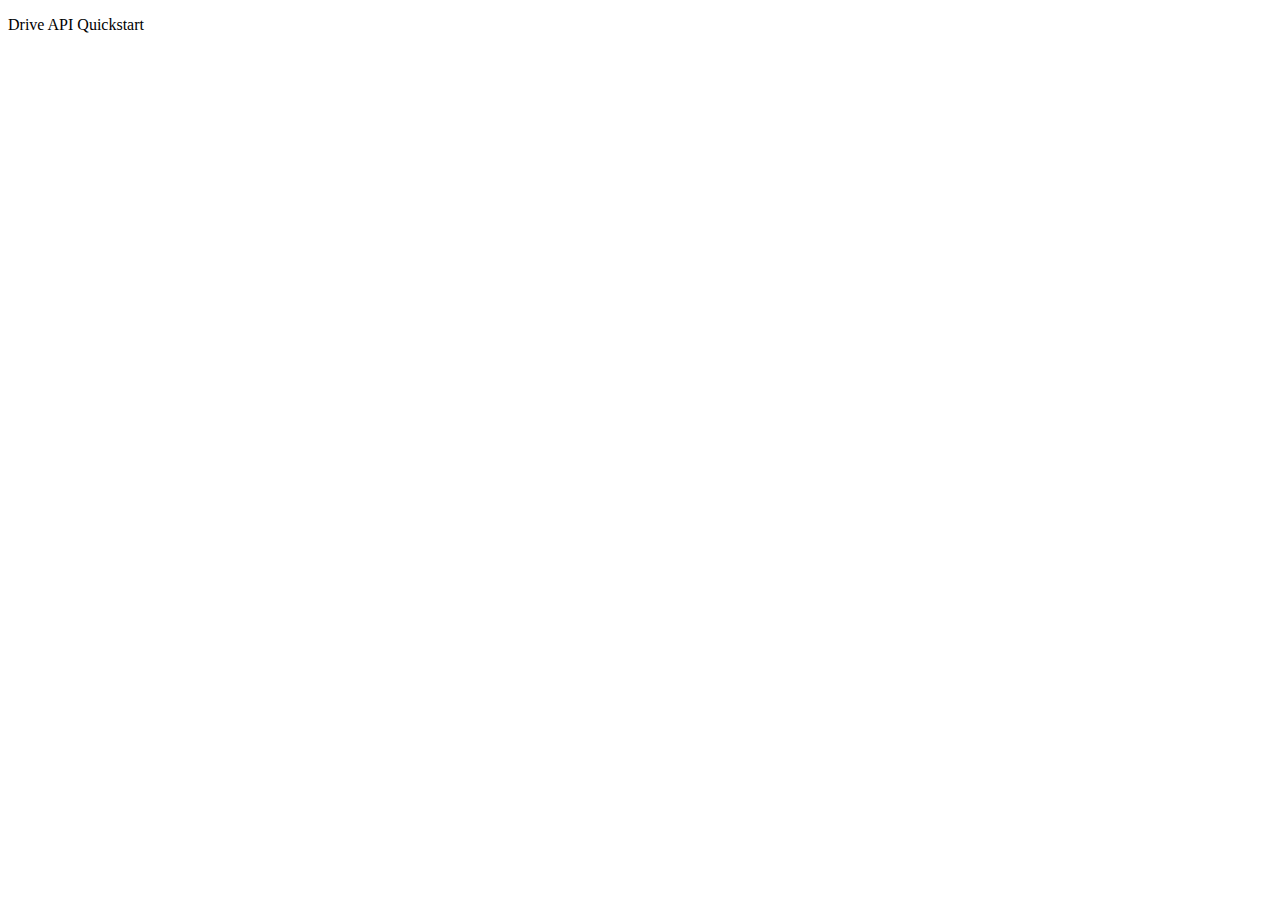
==== SUI/index.html @ e88fcdf5 "Add files via upload" ====
<!DOCTYPE html>
<html>
  <head>
    <title>Drive API Quickstart</title>
    <meta charset="utf-8" />
  </head>
  <body>
    <p>Drive API Quickstart</p>

    <!--Add buttons to initiate auth sequence and sign out-->
    <button id="authorize_button" style="display: none;">Authorize</button>
    <button id="signout_button" style="display: none;">Sign Out</button>

    <pre id="content" style="white-space: pre-wrap;"></pre>

    <script type="text/javascript">
      // Client ID and API key from the Developer Console
      var CLIENT_ID = '935565027019-5j3iqvquv4uoq5ehuaq774afkc11p46g.apps.googleusercontent.com';
      var API_KEY = 'AIzaSyDXThYewepJ7r5ykJ2F1IOhxHcFC6R2bis';

      // Array of API discovery doc URLs for APIs used by the quickstart
      var DISCOVERY_DOCS = ["https://www.googleapis.com/discovery/v1/apis/drive/v3/rest"];

      // Authorization scopes required by the API; multiple scopes can be
      // included, separated by spaces.
      var SCOPES = 'https://www.googleapis.com/auth/drive.metadata.readonly';

      var authorizeButton = document.getElementById('authorize_button');
      var signoutButton = document.getElementById('signout_button');

      /**
       *  On load, called to load the auth2 library and API client library.
       */
      function handleClientLoad() {
        gapi.load('client:auth2', initClient);
      }

      /**
       *  Initializes the API client library and sets up sign-in state
       *  listeners.
       */
      function initClient() {
        gapi.client.init({
          apiKey: API_KEY,
          clientId: CLIENT_ID,
          discoveryDocs: DISCOVERY_DOCS,
          scope: SCOPES
        }).then(function () {
          // Listen for sign-in state changes.
          gapi.auth2.getAuthInstance().isSignedIn.listen(updateSigninStatus);

          // Handle the initial sign-in state.
          updateSigninStatus(gapi.auth2.getAuthInstance().isSignedIn.get());
          authorizeButton.onclick = handleAuthClick;
          signoutButton.onclick = handleSignoutClick;
        }, function(error) {
          appendPre(JSON.stringify(error, null, 2));
        });
      }

      /**
       *  Called when the signed in status changes, to update the UI
       *  appropriately. After a sign-in, the API is called.
       */
      function updateSigninStatus(isSignedIn) {
        if (isSignedIn) {
          authorizeButton.style.display = 'none';
          signoutButton.style.display = 'block';
          listFiles();
        } else {
          authorizeButton.style.display = 'block';
          signoutButton.style.display = 'none';
        }
      }

      /**
       *  Sign in the user upon button click.
       */
      function handleAuthClick(event) {
        gapi.auth2.getAuthInstance().signIn();
      }

      /**
       *  Sign out the user upon button click.
       */
      function handleSignoutClick(event) {
        gapi.auth2.getAuthInstance().signOut();
      }

      /**
       * Append a pre element to the body containing the given message
       * as its text node. Used to display the results of the API call.
       *
       * @param {string} message Text to be placed in pre element.
       */
      function appendPre(message) {
        var pre = document.getElementById('content');
        var textContent = document.createTextNode(message + '\n');
        pre.appendChild(textContent);
      }

      /**
       * Print files.
       */
      function listFiles() {
        gapi.client.drive.files.list({
          'pageSize': 10,
          'fields': "nextPageToken, files(id, name)"
        }).then(function(response) {
          appendPre('Files:');
          var files = response.result.files;
          if (files && files.length > 0) {
            for (var i = 0; i < files.length; i++) {
              var file = files[i];
              appendPre(file.name + ' (' + file.id + ')');
            }
          } else {
            appendPre('No files found.');
          }
        });
      }

    </script>

    <script async defer src="https://apis.google.com/js/api.js"
      onload="this.onload=function(){};handleClientLoad()"
      onreadystatechange="if (this.readyState === 'complete') this.onload()">
    </script>
  </body>
</html>
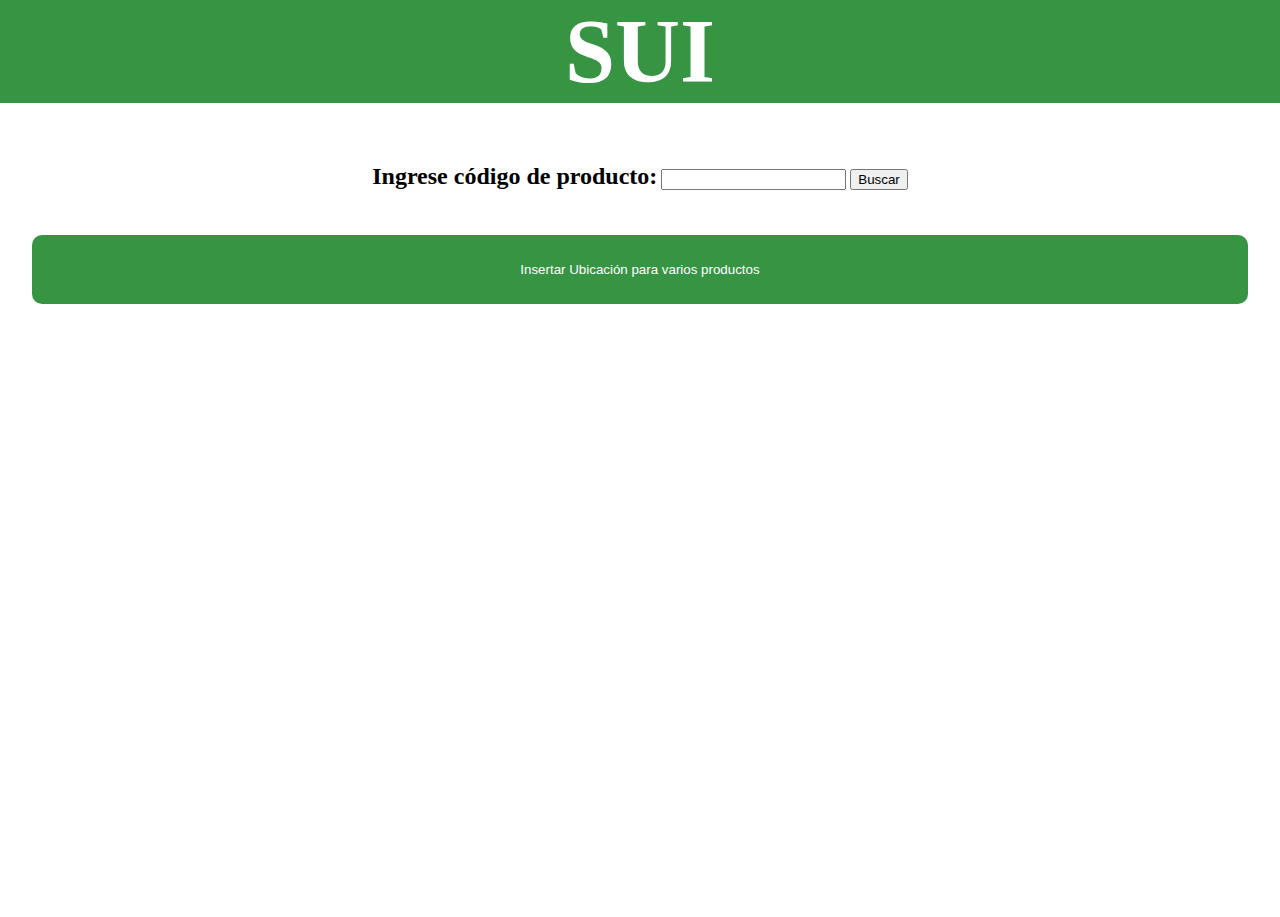
==== commit ba3a1c83: "Rename index2.html to index.html" ====
--- a/SUI/index.html
+++ b/SUI/index.html
@@ -1,130 +1,59 @@
 <!DOCTYPE html>
 <html>
-  <head>
-    <title>Drive API Quickstart</title>
-    <meta charset="utf-8" />
-  </head>
-  <body>
-    <p>Drive API Quickstart</p>
+<head>
+  <meta name="viewport" content="width=device-width, initial-scale=1.0">
+  <meta charset="utf-8">
+  <title>SUI</title>
+  <link rel="stylesheet" type="text/css" href="comosevenoma.css">
+</head>
+<body style="margin: 0px">
+  <div class="header" style="text-align: center; background-color: #369443">
+    <h1 style="font-size:10vh; margin-top: 0px; color: rgb(255, 255, 255)">SUI</h1>
+  </div>
+  <div style="text-align: center">
+    <h2 style="display: inline">Ingrese código de producto:</h2>
+    <input id="CriterioBusqueda" type="number" style="display: inline">
+    <button id="boton_buscar"  style="display: inline">Buscar</button> 
+    <script type="text/javascript">
+    document.getElementById("boton_buscar").onclick = function(){
+      var criterio = document.getElementById("CriterioBusqueda").value
+      if (criterio == ""){
+        window.alert("Ingresa un criterio de busqueda!")
+      } else{
+      if (criterio.length>6){
+        var url = "/SUI/productpage/product_page.php?barr=" + criterio
+        window.location = url
+      } else {
+        var url = "/SUI/productpage/product_page.php?int=" + criterio
+        window.location = url
+      }}}
+      document.getElementById("CriterioBusqueda")
+      .addEventListener("keyup", function(event) {
+      event.preventDefault();
+      if (event.keyCode === 13) {
+          document.getElementById("boton_buscar").click();
+      }
+  });
+    </script>
+  </div>
+  <div style="text-align: center; margin-top: 5vh">
+    <table id='tablamasivo' class="CenterTable" style="background-color: #369443; color: #ffffff;">
+      <tr>
+        <th class="Column">
+          <button id="Masivo" style="border: none; padding: 0; background: none; color: #ffffff; height: 7vh">Insertar Ubicación para varios productos</button>
+          <script>
+            document.getElementById('Masivo').onclick = function(){
+              document.getElementById('tablamasivo').style.backgroundColor = '#2e5f34'
+              window.location = '/SUI/productpage/ingresomasivo.html'
+            }
+          </script>
+        </th>
+      </tr>
+    </table>
+  </div>
+  <div>
+    <iframe src="https://drive.google.com/embeddedfolderview?id=1dKWkR4LgSWOBWlL8RczyhrkkF5491BYi#grid" style="width:100%; height:600px; border:0;"></iframe>
 
-    <!--Add buttons to initiate auth sequence and sign out-->
-    <button id="authorize_button" style="display: none;">Authorize</button>
-    <button id="signout_button" style="display: none;">Sign Out</button>
-
-    <pre id="content" style="white-space: pre-wrap;"></pre>
-
-    <script type="text/javascript">
-      // Client ID and API key from the Developer Console
-      var CLIENT_ID = '935565027019-5j3iqvquv4uoq5ehuaq774afkc11p46g.apps.googleusercontent.com';
-      var API_KEY = 'AIzaSyDXThYewepJ7r5ykJ2F1IOhxHcFC6R2bis';
-
-      // Array of API discovery doc URLs for APIs used by the quickstart
-      var DISCOVERY_DOCS = ["https://www.googleapis.com/discovery/v1/apis/drive/v3/rest"];
-
-      // Authorization scopes required by the API; multiple scopes can be
-      // included, separated by spaces.
-      var SCOPES = 'https://www.googleapis.com/auth/drive.metadata.readonly';
-
-      var authorizeButton = document.getElementById('authorize_button');
-      var signoutButton = document.getElementById('signout_button');
-
-      /**
-       *  On load, called to load the auth2 library and API client library.
-       */
-      function handleClientLoad() {
-        gapi.load('client:auth2', initClient);
-      }
-
-      /**
-       *  Initializes the API client library and sets up sign-in state
-       *  listeners.
-       */
-      function initClient() {
-        gapi.client.init({
-          apiKey: API_KEY,
-          clientId: CLIENT_ID,
-          discoveryDocs: DISCOVERY_DOCS,
-          scope: SCOPES
-        }).then(function () {
-          // Listen for sign-in state changes.
-          gapi.auth2.getAuthInstance().isSignedIn.listen(updateSigninStatus);
-
-          // Handle the initial sign-in state.
-          updateSigninStatus(gapi.auth2.getAuthInstance().isSignedIn.get());
-          authorizeButton.onclick = handleAuthClick;
-          signoutButton.onclick = handleSignoutClick;
-        }, function(error) {
-          appendPre(JSON.stringify(error, null, 2));
-        });
-      }
-
-      /**
-       *  Called when the signed in status changes, to update the UI
-       *  appropriately. After a sign-in, the API is called.
-       */
-      function updateSigninStatus(isSignedIn) {
-        if (isSignedIn) {
-          authorizeButton.style.display = 'none';
-          signoutButton.style.display = 'block';
-          listFiles();
-        } else {
-          authorizeButton.style.display = 'block';
-          signoutButton.style.display = 'none';
-        }
-      }
-
-      /**
-       *  Sign in the user upon button click.
-       */
-      function handleAuthClick(event) {
-        gapi.auth2.getAuthInstance().signIn();
-      }
-
-      /**
-       *  Sign out the user upon button click.
-       */
-      function handleSignoutClick(event) {
-        gapi.auth2.getAuthInstance().signOut();
-      }
-
-      /**
-       * Append a pre element to the body containing the given message
-       * as its text node. Used to display the results of the API call.
-       *
-       * @param {string} message Text to be placed in pre element.
-       */
-      function appendPre(message) {
-        var pre = document.getElementById('content');
-        var textContent = document.createTextNode(message + '\n');
-        pre.appendChild(textContent);
-      }
-
-      /**
-       * Print files.
-       */
-      function listFiles() {
-        gapi.client.drive.files.list({
-          'pageSize': 10,
-          'fields': "nextPageToken, files(id, name)"
-        }).then(function(response) {
-          appendPre('Files:');
-          var files = response.result.files;
-          if (files && files.length > 0) {
-            for (var i = 0; i < files.length; i++) {
-              var file = files[i];
-              appendPre(file.name + ' (' + file.id + ')');
-            }
-          } else {
-            appendPre('No files found.');
-          }
-        });
-      }
-
-    </script>
-
-    <script async defer src="https://apis.google.com/js/api.js"
-      onload="this.onload=function(){};handleClientLoad()"
-      onreadystatechange="if (this.readyState === 'complete') this.onload()">
-    </script>
-  </body>
-</html>+  </div>
+</body>
+</html> 
--- a/SUI/comosevenoma.css
+++ b/SUI/comosevenoma.css
@@ -0,0 +1,75 @@
+.CenterTable{
+    margin-left: auto;
+    margin-right: auto;
+    margin-bottom: 1vh;
+    border-radius: 10px;
+    font-size:large;
+    width: 95vw;
+    max-height: 10vh;
+}
+.Column{
+    width: 47.5vw;
+    max-height: 5vh;
+}
+.container {
+    position: relative;
+}
+.centered {
+    position: absolute;
+    top: 50%;
+    left: 50%;
+}
+label {
+    border: 1px solid #fff;
+    padding: 10px;
+    display: block;
+    position: relative;
+    margin: 10px;
+    cursor: pointer;
+    -webkit-touch-callout: none;
+    -webkit-user-select: none;
+    -khtml-user-select: none;
+    -moz-user-select: none;
+    -ms-user-select: none;
+    user-select: none;
+  }
+  
+  label::before {
+    background-color: white;
+    color: white;
+    content: " ";
+    display: block;
+    border-radius: 50%;
+    border: 1px solid grey;
+    position: absolute;
+    top: -5px;
+    left: -5px;
+    width: 25px;
+    height: 25px;
+    text-align: center;
+    line-height: 28px;
+    transition-duration: 0.4s;
+    transform: scale(0);
+  }
+  
+  label img {
+    height: 100px;
+    width: 100px;
+    transition-duration: 0.2s;
+    transform-origin: 50% 50%;
+  }
+  
+  :checked+label {
+    border-color: #ddd;
+  }
+  
+  :checked+label::before {
+    content: "✓";
+    background-color: grey;
+    transform: scale(1);
+  }
+  
+  :checked+label img {
+    transform: scale(0.9);
+    z-index: -1;
+  }
